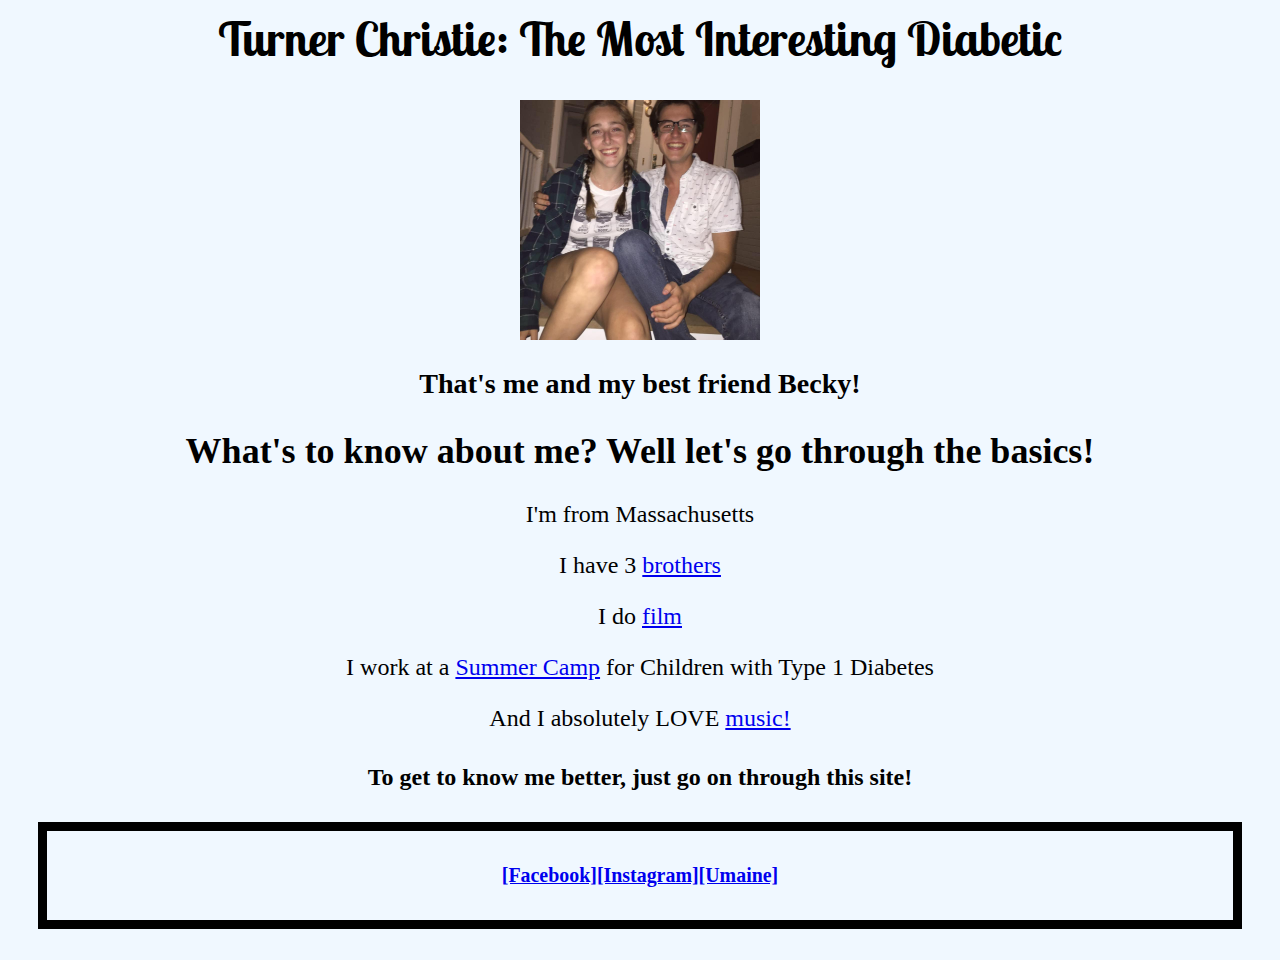
==== index.html @ 162a6097 "Add files via upload" ====
<html>
<head>
<title> Turner Christie: The Most Interesting Diabetic </title>
</head>
<body>
<link href="personalsitehomepage2.css" rel="stylesheet">
<link href="https://fonts.googleapis.com/css?family=Lobster+Two" rel="stylesheet">
<h1><center> Turner Christie: The Most Interesting Diabetic </center></h1>
<center><img src="becky.jpg" 
style="width:240px;height:239.5px;"></center>

<h3><center> That's me and my best friend Becky! </center></h3>



<h2><center> What's to know about me? Well let's go through the basics! </center></h2>

<tr><center>
<td><p> I'm from Massachusetts </p></td>
<td><p> I have 3 <a href="file:///C:/Users/turne/Desktop/BUA%20235%20HTML%20Stuff/brothers.html"> brothers </a> </p></td>
<td><p> I do <a href="file:///C:/Users/turne/Desktop/BUA%20235%20HTML%20Stuff/Film.html"> film </a> </td></p>
<td><p> I work at a <a HREF="file:///C:/Users/turne/Desktop/BUA%20235%20HTML%20Stuff/summercamp.html"> Summer Camp</a> for Children with Type 1 Diabetes </p></td>
<td><p> And I absolutely LOVE <a href="file:///C:/Users/turne/Desktop/BUA%20235%20HTML%20Stuff/music.html"> music! </a></p><td>
</center></tr>

<h4><center> To get to know me better, just go on through this site! </h4></center>










<h5><center><a HREF="https://www.facebook.com/turner.christie">[Facebook]</a><a HREF="https://www.instagram.com/turner.christie/?hl=en">[Instagram]</a><a HREF="https://umaine.edu/">[Umaine]</a></center></h5>

















</body>
</html>
---- personalsitehomepage2.css ----
h1 {font-family: 'Lobster Two', cursive; }

body {
	background: AliceBlue;
	font-size: 18pt;
}

	

li {
	border: 2px black;
	outline-color: black;
}

h5 {
	border: 5pt solid black;
	outline-style: solid;
	padding: 25pt;
	margin: 25pt;
}
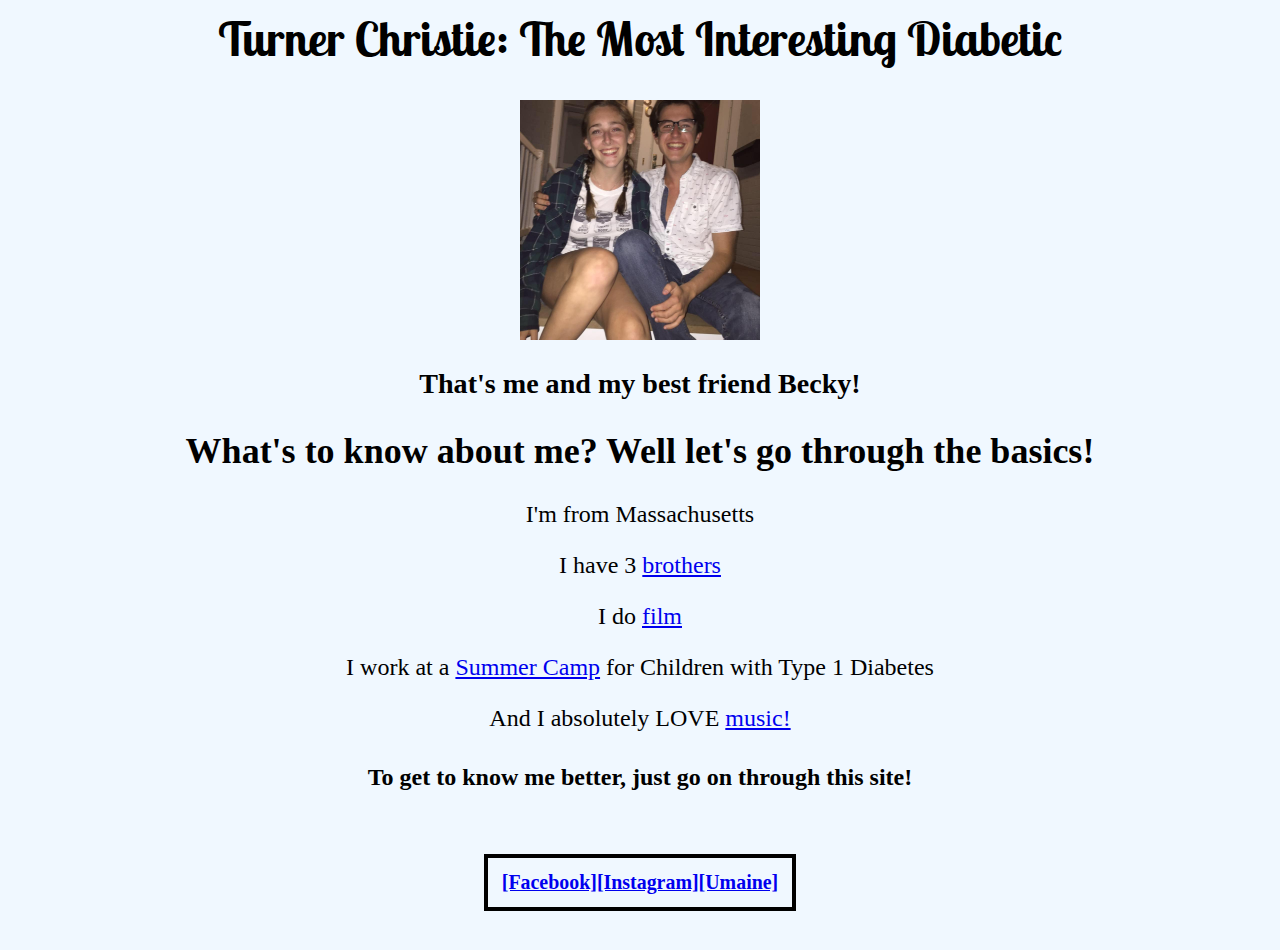
==== commit ed133714: "Add files via upload" ====
--- a/index.html
+++ b/index.html
@@ -17,10 +17,10 @@
 
 <tr><center>
 <td><p> I'm from Massachusetts </p></td>
-<td><p> I have 3 <a href="file:///C:/Users/turne/Desktop/BUA%20235%20HTML%20Stuff/brothers.html"> brothers </a> </p></td>
-<td><p> I do <a href="file:///C:/Users/turne/Desktop/BUA%20235%20HTML%20Stuff/Film.html"> film </a> </td></p>
-<td><p> I work at a <a HREF="file:///C:/Users/turne/Desktop/BUA%20235%20HTML%20Stuff/summercamp.html"> Summer Camp</a> for Children with Type 1 Diabetes </p></td>
-<td><p> And I absolutely LOVE <a href="file:///C:/Users/turne/Desktop/BUA%20235%20HTML%20Stuff/music.html"> music! </a></p><td>
+<td><p> I have 3 <a href="brothers.html"> brothers </a></p></td>
+<td><p> I do <a href="Film.html"> film </a> </td></p>
+<td><p> I work at a <a HREF="summercamp.html"> Summer Camp</a> for Children with Type 1 Diabetes </p></td>
+<td><p> And I absolutely LOVE <a href="music.html"> music! </a></p><td>
 </center></tr>
 
 <h4><center> To get to know me better, just go on through this site! </h4></center>
@@ -34,8 +34,12 @@
 
 
 
-<h5><center><a HREF="https://www.facebook.com/turner.christie">[Facebook]</a><a HREF="https://www.instagram.com/turner.christie/?hl=en">[Instagram]</a><a HREF="https://umaine.edu/">[Umaine]</a></center></h5>
-
+<div style="
+    text-align: center;
+">
+<h5><a href="https://www.facebook.com/turner.christie">[Facebook]</a><a href="https://www.instagram.com/turner.christie/?hl=en">[Instagram]</a><a href="https://umaine.edu/">[Umaine]</a>
+</h5>
+</div>
 
 
 
--- a/personalsitehomepage2.css
+++ b/personalsitehomepage2.css
@@ -13,10 +13,11 @@
 }
 
 h5 {
-	border: 5pt solid black;
+	border: 1pt solid black;
 	outline-style: solid;
-	padding: 25pt;
+	padding: 10pt;
 	margin: 25pt;
+	display: inline-block;
 }
 
 
